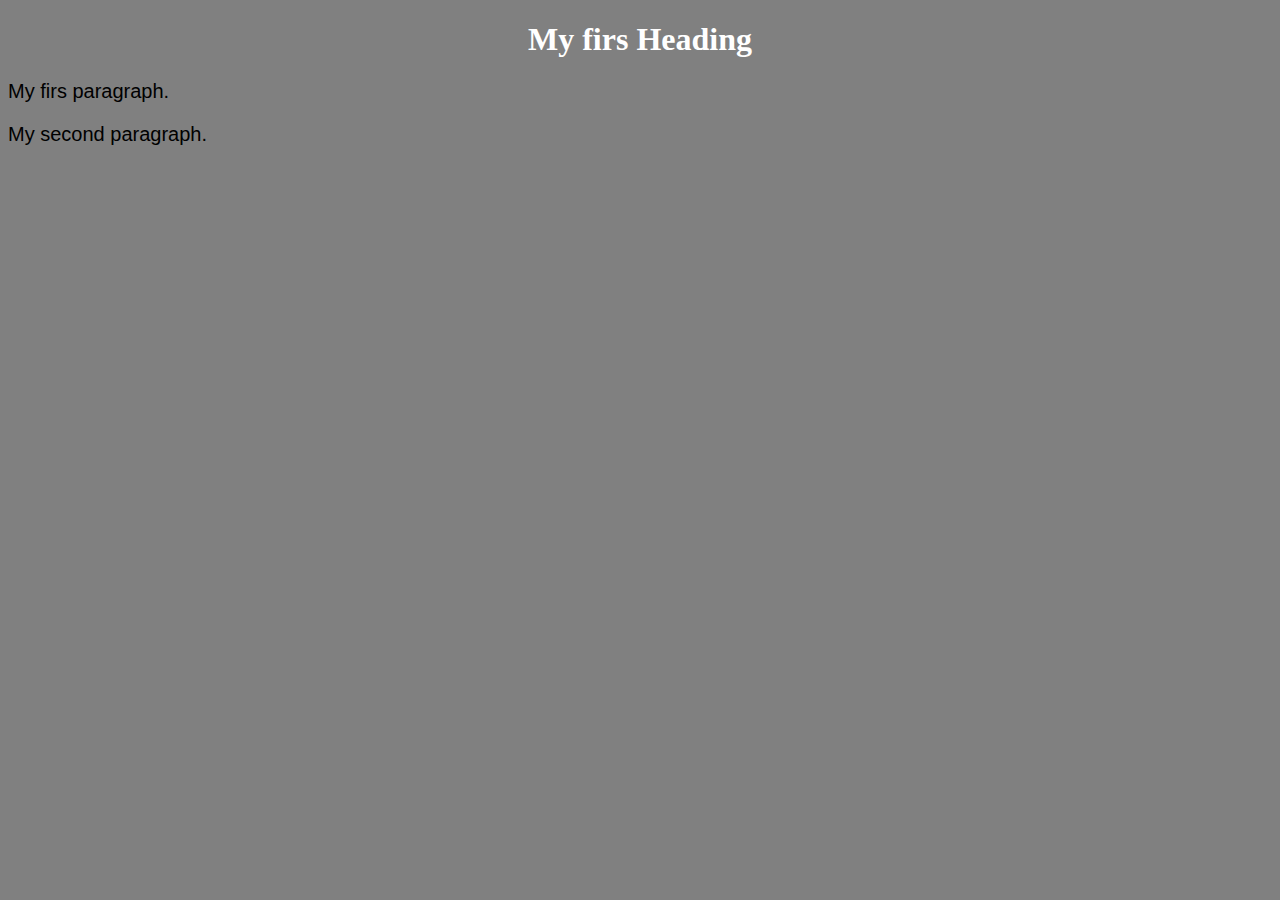
==== WS03/index.html @ ce3c5b12 "Eka commit hakemisto WS03" ====
<!DOCTYPE html>
<html lang="fi">
    <head>
        <meta charset="utf-8" >
        <link rel="stylesheet" href="styles/styles.css">
        <title>WS03 Exercise</title>
    </head>
    <body>
        <h1>My firs Heading</h1>
        <p>My firs paragraph.</p>
        <p>My second paragraph.</p>
    </body>
</html>
---- WS03/styles/styles.css ----
body {
    background-color:grey;
}
h1{
    color:white;
    text-align:center;
}
p{
    font-family: Verdana, Geneva, Tahoma, sans-serif;
    font-size: 20px;
}
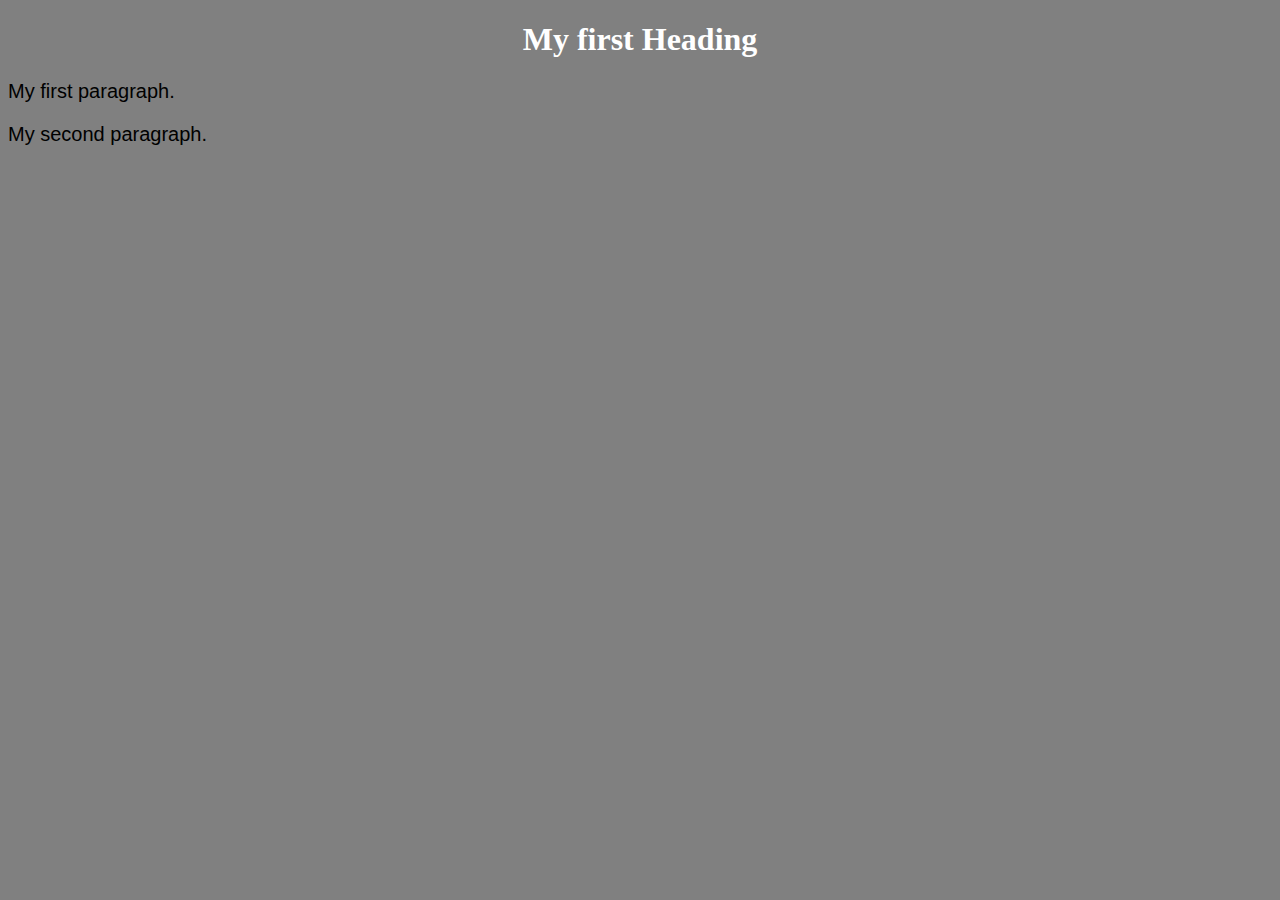
==== commit 1cd9de8a: "corrected texts" ====
--- a/WS03/index.html
+++ b/WS03/index.html
@@ -6,8 +6,8 @@
         <title>WS03 Exercise</title>
     </head>
     <body>
-        <h1>My firs Heading</h1>
-        <p>My firs paragraph.</p>
+        <h1>My first Heading</h1>
+        <p>My first paragraph.</p>
         <p>My second paragraph.</p>
     </body>
 </html>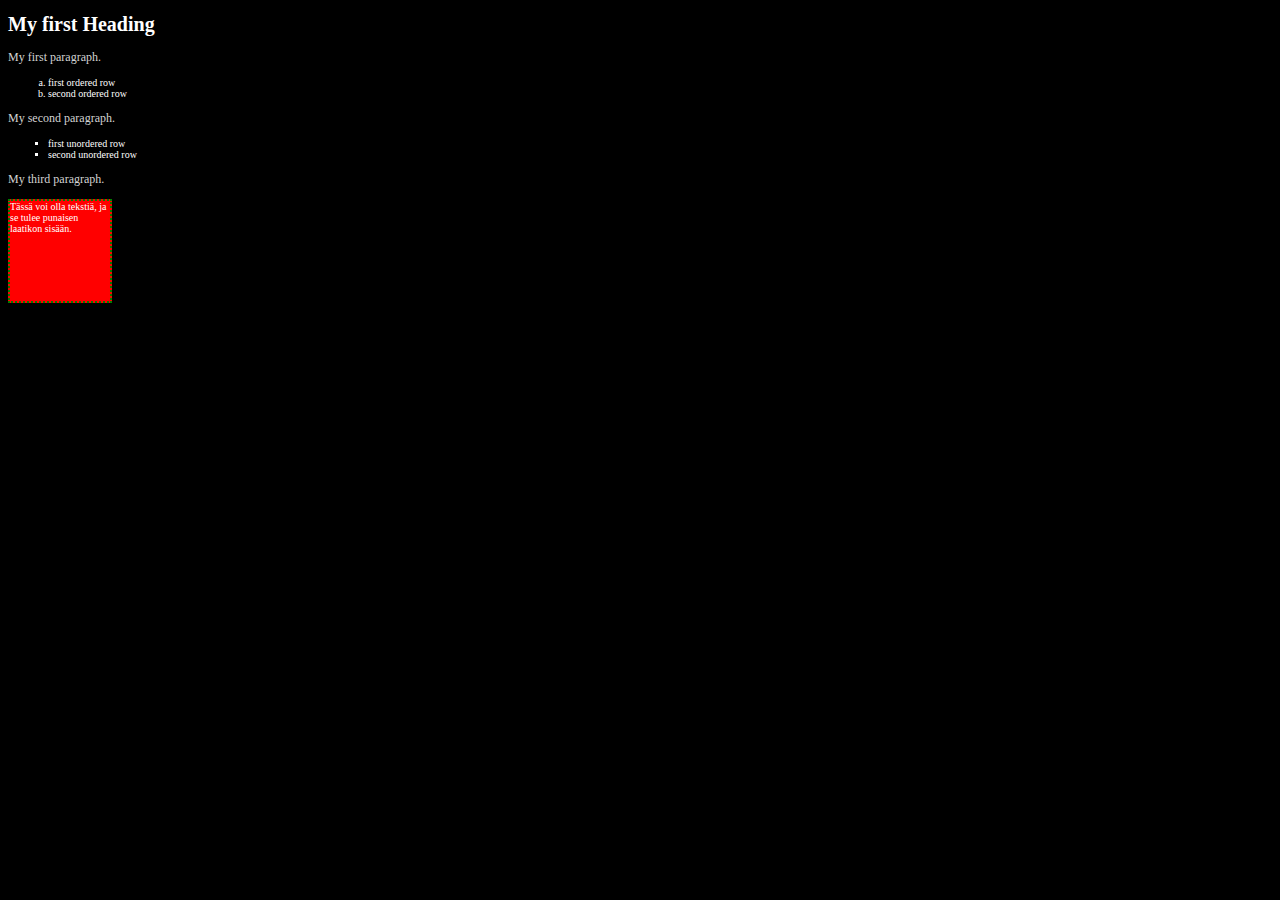
==== commit 16ab2c58: "WS03 tehtävä" ====
--- a/WS03/index.html
+++ b/WS03/index.html
@@ -8,6 +8,17 @@
     <body>
         <h1>My first Heading</h1>
         <p>My first paragraph.</p>
-        <p>My second paragraph.</p>
+        <ol>
+            <li>first ordered row</li>
+            <li>second ordered row</li>
+        </ol>
+        <p>My second paragraph.</p>        
+        <ul>
+            <li>first unordered row</li>
+            <li>second unordered row</li>
+        </ul>        
+        <p>My third paragraph.</p>
+        <div class="red"> Tässä voi olla tekstiä, ja se tulee punaisen laatikon sisään.
+        </div>
     </body>
 </html>--- a/WS03/styles/styles.css
+++ b/WS03/styles/styles.css
@@ -1,11 +1,24 @@
 body {
-    background-color:grey;
+    background-color:black;
+    color:white;
+    font-size: 10px;
 }
 h1{
-    color:white;
-    text-align:center;
+    font-size: 20px;
 }
 p{
-    font-family: Verdana, Geneva, Tahoma, sans-serif;
-    font-size: 20px;
+    color:lightgray;
+    font-size: 12px;
+}
+ul {
+    list-style: square;
+}
+ol {
+    list-style: lower-alpha;
+}
+div.red {
+    background-color: red;
+    height: 100px;
+    width: 100px;
+    border: 2px dotted green;
 }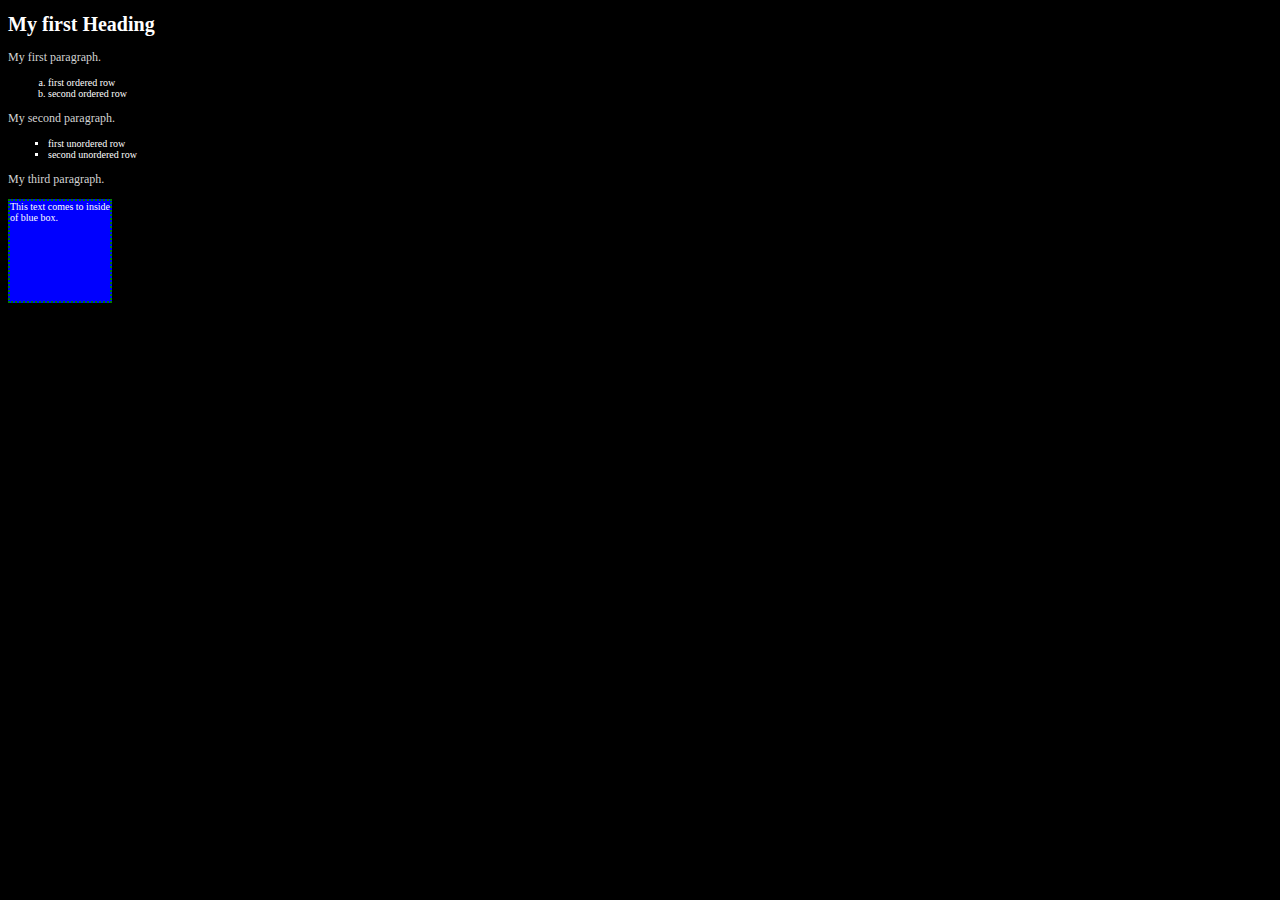
==== commit 260f0570: "muutettu väriä" ====
--- a/WS03/index.html
+++ b/WS03/index.html
@@ -18,7 +18,7 @@
             <li>second unordered row</li>
         </ul>        
         <p>My third paragraph.</p>
-        <div class="red"> Tässä voi olla tekstiä, ja se tulee punaisen laatikon sisään.
+        <div class="blue"> This text comes to inside of blue box.
         </div>
     </body>
 </html>--- a/WS03/styles/styles.css
+++ b/WS03/styles/styles.css
@@ -16,8 +16,8 @@
 ol {
     list-style: lower-alpha;
 }
-div.red {
-    background-color: red;
+div.blue {
+    background-color: blue;
     height: 100px;
     width: 100px;
     border: 2px dotted green;
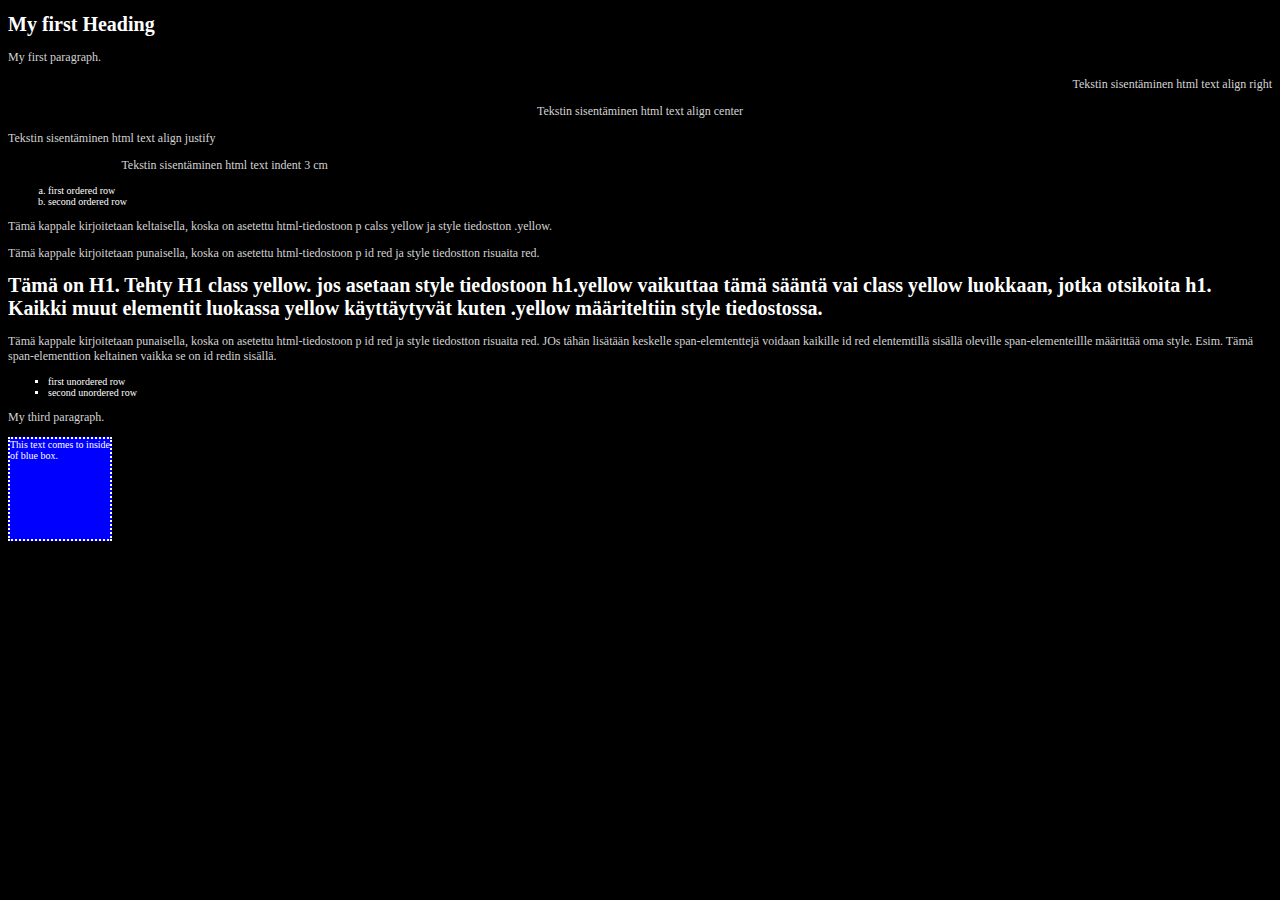
==== commit d66e57ba: "luennot WS02 ja WS03 commit" ====
--- a/WS03/index.html
+++ b/WS03/index.html
@@ -8,11 +8,22 @@
     <body>
         <h1>My first Heading</h1>
         <p>My first paragraph.</p>
+        <p style="text-align:right;">Tekstin sisentäminen html text align right</p>
+        <p style="text-align:center;">Tekstin sisentäminen html text align center</p>  
+        <p style="text-align:justify;">Tekstin sisentäminen html text align justify</p>   
+        <p style="text-indent: 3cm;">Tekstin sisentäminen html text indent 3 cm</p>                      
         <ol>
             <li>first ordered row</li>
             <li>second ordered row</li>
         </ol>
-        <p>My second paragraph.</p>        
+        <p class="yellow">Tämä kappale kirjoitetaan keltaisella, koska on asetettu html-tiedostoon p calss yellow ja style tiedostton .yellow.</p>
+        <p id="red">Tämä kappale kirjoitetaan punaisella, koska on asetettu html-tiedostoon p id red ja style tiedostton risuaita red.</p>                
+        <h1 class="yellow">Tämä on H1. Tehty H1 class yellow. jos asetaan style tiedostoon h1.yellow vaikuttaa tämä sääntä vai class yellow luokkaan, 
+            jotka otsikoita h1. Kaikki muut elementit luokassa yellow käyttäytyvät kuten .yellow määriteltiin style tiedostossa.  </h1>
+        <p id="red">Tämä kappale kirjoitetaan punaisella, koska on asetettu html-tiedostoon p id red ja style tiedostton risuaita red.
+            JOs tähän lisätään keskelle <span>span-elemtenttejä</span> voidaan kaikille id red elentemtillä sisällä oleville <span>span-elementeillle</span>
+            määrittää oma style. Esim. Tämä <span>span-elementti</span>on keltainen vaikka se on id redin sisällä.
+        </p>                
         <ul>
             <li>first unordered row</li>
             <li>second unordered row</li>
--- a/WS03/styles/styles.css
+++ b/WS03/styles/styles.css
@@ -20,5 +20,5 @@
     background-color: blue;
     height: 100px;
     width: 100px;
-    border: 2px dotted green;
+    border: 2px dotted white;
 }